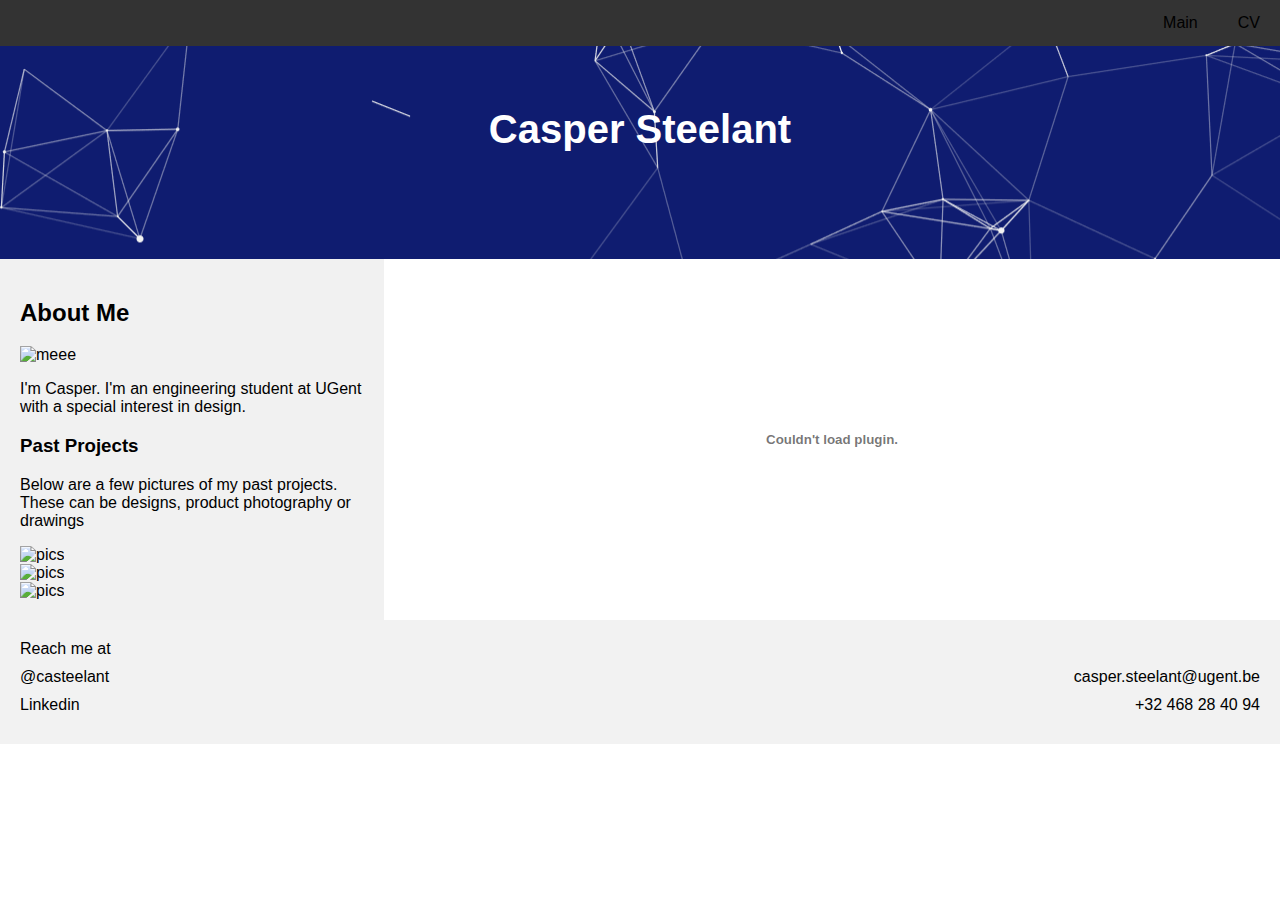
==== CV.html @ 5b344bc6 "Push 2, Insta embed en CSS" ====
<!DOCTYPE html>
<html lang="en">

<head>
    <title>MyPortfolio</title>
    <meta charset="UTF-8">
    <meta name="viewport" content="width=device-width, initial-scale=1">
    <link rel="stylesheet" href="css/styles.css">
    <script src="https://kit.fontawesome.com/d827e1224c.js" crossorigin="anonymous"></script>

</head>

<body>

    <div class="navbar">
        <a href="Documents/Curriculum.pdf">CV</a>
        <a href="index.html">Main</a>
    </div>

    <div class="header">
        <h1>Casper Steelant</h1>
    </div>



    <div class="row">
        <div class="side">
            <h2>About Me</h2>
            <img src="Photos/Profilepic.png" alt="meee" style="width:200px">
            <p>I'm Casper. I'm an engineering student at UGent with a special interest in design.</p>
            <h3>Past Projects</h3>
            <p>Below are a few pictures of my past projects. These can be designs, product photography or drawings
            </p>
            <img style="width:200px" alt="pics" src="Photos/OculusPhoto.png"> </img><br>
            <img style="width:200px" alt="pics" src="Photos/Caustic Doos Casteela.jpg"> </img><br>
            <img style="width:200px" alt="pics" src="Photos/Context Wireframe.png"> </img><br>            
        </div>
        <div class="main">
          <embed
          src="Documents/Curriculum.pdf"
          type="application/pdf"
          width="100%"
          height="100%"
          />
        </div>
    </div>

    <footer>
        <div class="left-list">
          <ul>
            <li><a href="#">Reach me at</a></li>
            <li><i class="fa-brands fa-instagram" href="https://www.instagram.com/casteelant/"></i><a href="https://www.instagram.com/casteelant/"> @casteelant </a></li>
            <li><i class="fa-brands fa-linkedin" href="https://www.linkedin.com/in/casper-steelant-53286524a/"></i><a href="https://www.linkedin.com/in/casper-steelant-53286524a/"> Linkedin</a></li>
          </ul>
        </div>
        <div class="right-list">
          <ul>
            <li><br></li>
            <li><a href = "mailto: casper.steelant@ugent.be">casper.steelant@ugent.be</a></li>
            <li><a href="#">+32 468 28 40 94</a></li>
          </ul>
        </div>
      </footer>
      

</body>

</html>
---- css/styles.css ----
* {
    box-sizing: border-box;
  }
  
  /* Style the body */
  body {
    font-family: Arial, Helvetica, sans-serif;
    margin: 0;
  }
  


  /* Header/logo Title */
  .header {
    padding: 80px;
    text-align: center;
    background-image: url(/Photos/cool-background\(1\).png);
    color: white; 
  }
  
  /* Increase the font size of the heading */
  .header h1 {
    font-size: 40px;
  }
  
  /* Style the top navigation bar */
  .navbar {
    overflow: hidden;
    background-color: #333;
    position: fixed; /* Set the navbar to fixed position */
    width: 100%;
  }
  
  /* Style the navigation bar links */
  .navbar a {
    float: right;
    display: block;
    color: white;
    text-align: center;
    padding: 14px 20px;
    text-decoration: none;

  }
  
  /* Right-aligned link */
  .navbar a.right {
    float: right;
  }
  
  /* Change color on hover */
  .navbar a:hover {
    background-color: #ddd;
    color: black;
  }
  
  /* Change color on active */
  .navbar a:active {
    background-color: rgb(92, 138, 245);
    color: black;
  }
  

  /* Column container */
  .row {  
    display: -ms-flexbox; /* IE10 */
    display: flex;
    -ms-flex-wrap: wrap; /* IE10 */
    flex-wrap: wrap;
  }
  
  /* Create two unequal columns that sits next to each other */
  /* Sidebar/left column */
  .side {
    -ms-flex: 30%; /* IE10 */
    flex: 30%;
    background-color: #f1f1f1;
    padding: 20px;
  }
  
  /* Main column */
  .main {   
    -ms-flex: 70%; /* IE10 */
    flex: 70%;
    background-color: white;
    padding: 20px;
  }
  
  /* Fake image, just for this example */
  .fakeimg {
    background-color: #aaa;
    width: 100%;
    padding: 20px;
  }
  
  /* Footer */
  .footer {
    padding: 20px;
    text-align: center;
    background: #ddd;
  }
  
  /* Responsive layout - when the screen is less than 700px wide, make the two columns stack on top of each other instead of next to each other */
  @media screen and (max-width: 700px) {
    .row {   
      flex-direction: column;
    }
  }
  
  /* Responsive layout - when the screen is less than 400px wide, make the navigation links stack on top of each other instead of next to each other */
  @media screen and (max-width: 400px) {
    .navbar a {
      float: none;
      width: 100%;
    }
  }


  footer {
    background-color: #f2f2f2;
    padding: 20px;
    display: flex;
    justify-content: space-between;
  }
  
  .left-list ul,
  .right-list ul {
    list-style-type: none;
    padding: 0;
    margin: 0;
  }
  
  .left-list ul li,
  .right-list ul li {
    margin-bottom: 10px;
  }
  
  .left-list a,
  .right-list a {
    color: #333;
    text-decoration: none;
  }
  
  .left-list a:hover,
  .right-list a:hover {
    color: #555;
  }

  .right-list {
    text-align: right;
  }
  
  a:link { 
    text-decoration: none; 
    color:black ;
  }

  a:visited { text-decoration: none; }

  a:hover { text-decoration: underline; }

  a:active { text-decoration: none; }
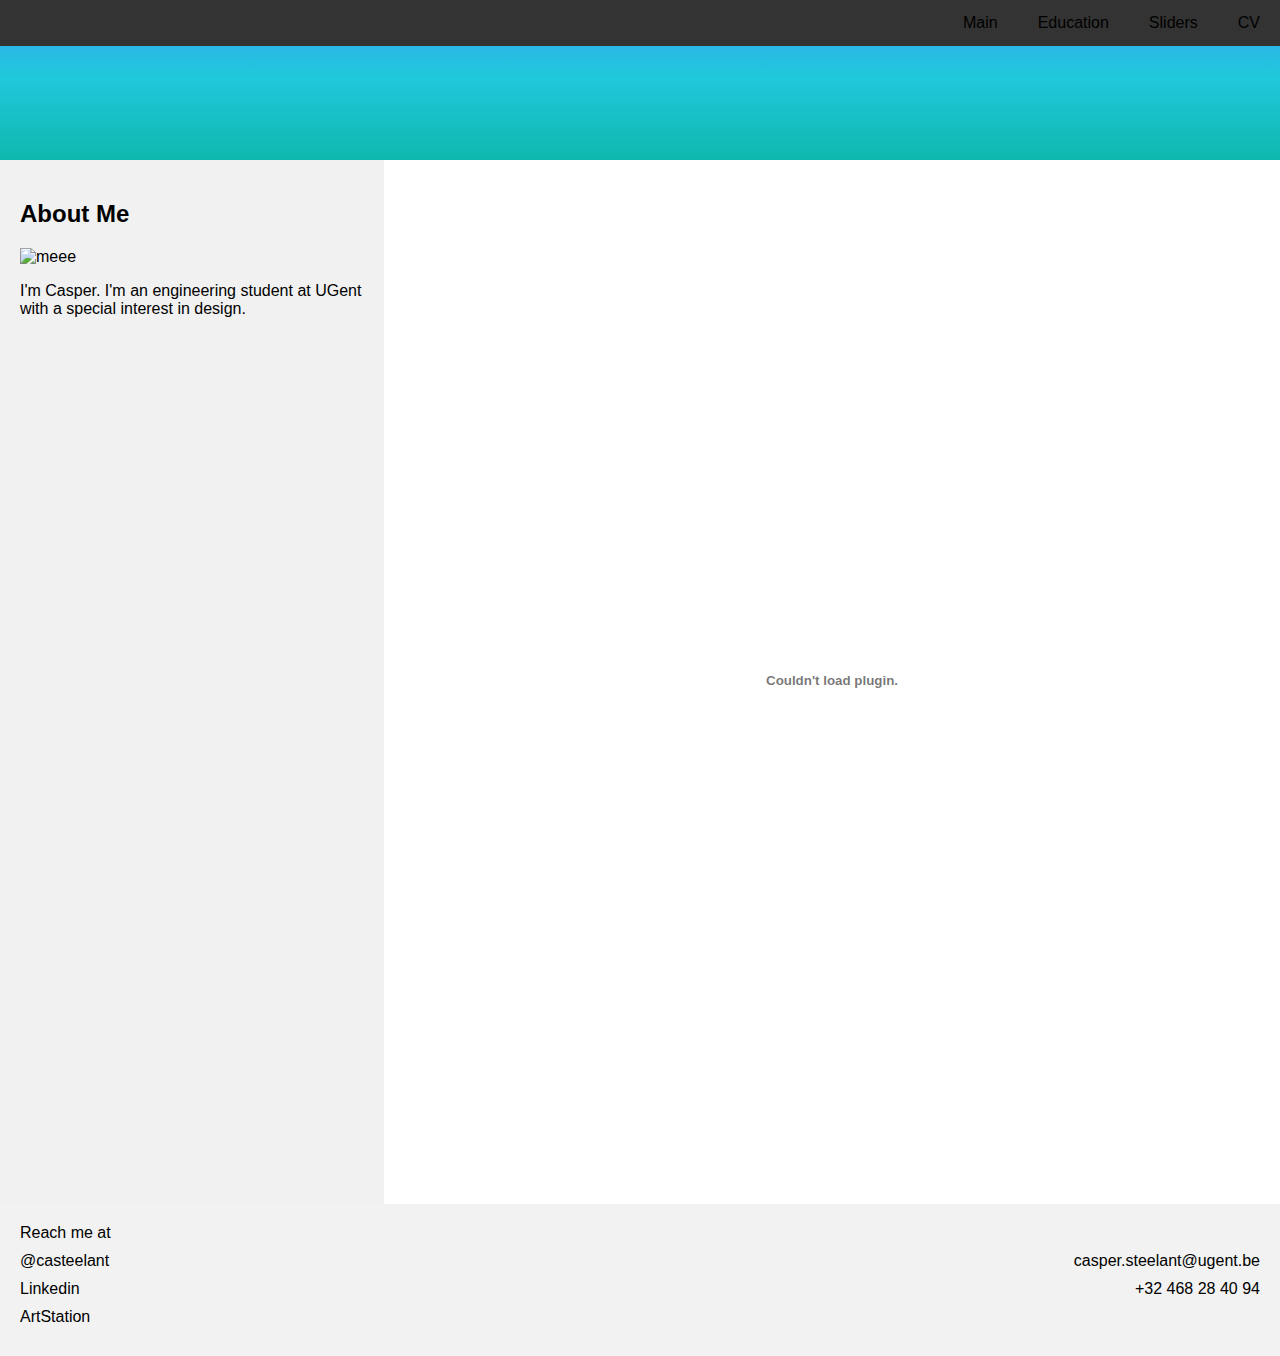
==== commit 308fb4c1: "Artstation Href added" ====
--- a/CV.html
+++ b/CV.html
@@ -7,18 +7,21 @@
     <meta name="viewport" content="width=device-width, initial-scale=1">
     <link rel="stylesheet" href="css/styles.css">
     <script src="https://kit.fontawesome.com/d827e1224c.js" crossorigin="anonymous"></script>
+    <link rel="icon" type="image/x-icon" href="/Photos/Logo2.ico">
 
 </head>
 
 <body>
 
     <div class="navbar">
-        <a href="Documents/Curriculum.pdf">CV</a>
+        <a href="CV.html">CV</a>
+        <a href="Sliders.html">Sliders</a>
+        <a href="Education.html">Education</a>
         <a href="index.html">Main</a>
+
     </div>
 
-    <div class="header">
-        <h1>Casper Steelant</h1>
+    <div id="particles-js" class="header">
     </div>
 
 
@@ -27,20 +30,14 @@
         <div class="side">
             <h2>About Me</h2>
             <img src="Photos/Profilepic.png" alt="meee" style="width:200px">
-            <p>I'm Casper. I'm an engineering student at UGent with a special interest in design.</p>
-            <h3>Past Projects</h3>
-            <p>Below are a few pictures of my past projects. These can be designs, product photography or drawings
-            </p>
-            <img style="width:200px" alt="pics" src="Photos/OculusPhoto.png"> </img><br>
-            <img style="width:200px" alt="pics" src="Photos/Caustic Doos Casteela.jpg"> </img><br>
-            <img style="width:200px" alt="pics" src="Photos/Context Wireframe.png"> </img><br>            
+            <p>I'm Casper. I'm an engineering student at UGent with a special interest in design.</p>   
         </div>
         <div class="main">
           <embed
           src="Documents/Curriculum.pdf"
           type="application/pdf"
           width="100%"
-          height="100%"
+          height="1000px"
           />
         </div>
     </div>
@@ -51,6 +48,7 @@
             <li><a href="#">Reach me at</a></li>
             <li><i class="fa-brands fa-instagram" href="https://www.instagram.com/casteelant/"></i><a href="https://www.instagram.com/casteelant/"> @casteelant </a></li>
             <li><i class="fa-brands fa-linkedin" href="https://www.linkedin.com/in/casper-steelant-53286524a/"></i><a href="https://www.linkedin.com/in/casper-steelant-53286524a/"> Linkedin</a></li>
+            <li><i class="fa-brands fa-artstation" href="https://www.artstation.com/thorwin42"></i><a href="https://www.artstation.com/thorwin42"> ArtStation</a></li>         
           </ul>
         </div>
         <div class="right-list">
@@ -62,7 +60,9 @@
         </div>
       </footer>
       
-
+      <script src="jquery-3.6.3.js"></script>
+      <script src="particles.js"></script>
+      <script src="app.js"></script>
 </body>
 
 </html>--- a/css/styles.css
+++ b/css/styles.css
@@ -14,8 +14,9 @@
   .header {
     padding: 80px;
     text-align: center;
-    background-image: url(/Photos/cool-background\(1\).png);
-    color: white; 
+    color: white;
+    height:auto;
+    background: linear-gradient(0deg, #0fb8ad 0%, #1fc8db 51%, #2cb5e8 75%); 
   }
   
   /* Increase the font size of the heading */
@@ -158,4 +159,40 @@
 
   a:hover { text-decoration: underline; }
 
-  a:active { text-decoration: none; }+  a:active { text-decoration: none; }
+
+  .slidecontainer {
+    width: 100%;
+  }
+  
+  .slider {
+    -webkit-appearance: none;
+    width: 100%;
+    height: 25px;
+    background: #d3d3d3;
+    outline: none;
+    opacity: 0.7;
+    -webkit-transition: .2s;
+    transition: opacity .2s;
+  }
+  
+  .slider:hover {
+    opacity: 1;
+  }
+  
+  .slider::-webkit-slider-thumb {
+    -webkit-appearance: none;
+    appearance: none;
+    width: 25px;
+    height: 25px;
+    background: #1E64C8;
+    cursor: pointer;
+  }
+  
+  .slider::-moz-range-thumb {
+    width: 25px;
+    height: 25px;
+    background: #1E64C8;
+    cursor: pointer;
+  }
+
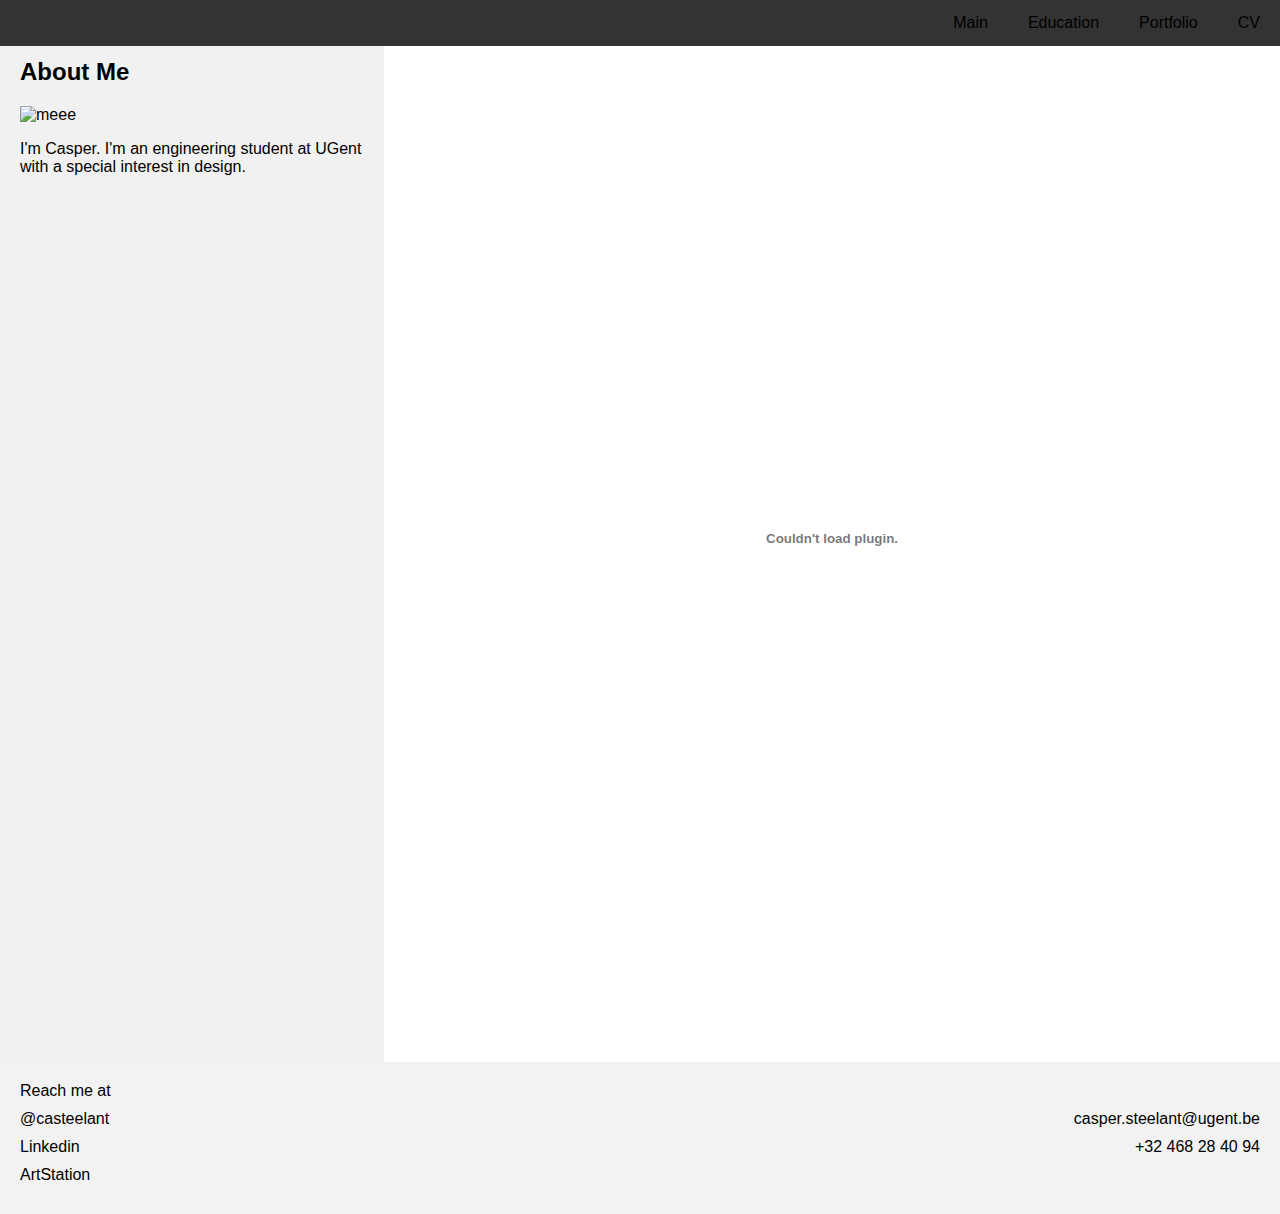
==== commit 64bea3a6: "Favicon changes" ====
--- a/CV.html
+++ b/CV.html
@@ -2,67 +2,67 @@
 <html lang="en">
 
 <head>
-    <title>MyPortfolio</title>
-    <meta charset="UTF-8">
-    <meta name="viewport" content="width=device-width, initial-scale=1">
-    <link rel="stylesheet" href="css/styles.css">
-    <script src="https://kit.fontawesome.com/d827e1224c.js" crossorigin="anonymous"></script>
-    <link rel="icon" type="image/x-icon" href="/Photos/Logo2.ico">
-
+  <title>Curriculum</title>
+  <meta charset="UTF-8">
+  <meta name="viewport" content="width=device-width, initial-scale=1">
+  <link rel="stylesheet" href="css/styles.css">
+  <script src="https://kit.fontawesome.com/d827e1224c.js" crossorigin="anonymous"></script>
+  <link rel="icon" type="image/x-icon" href="favicon.ico">
+  <link href='https://fonts.googleapis.com/css?family=Alfa Slab One' rel='stylesheet'>
 </head>
 
 <body>
 
-    <div class="navbar">
-        <a href="CV.html">CV</a>
-        <a href="Sliders.html">Sliders</a>
-        <a href="Education.html">Education</a>
-        <a href="index.html">Main</a>
-
-    </div>
-
-    <div id="particles-js" class="header">
-    </div>
+  <div class="navbar">
+    <a href="CV.html">CV</a>
+    <a href="Portfolio.html">Portfolio</a>
+    <a href="Education.html">Education</a>
+    <a href="index.html">Main</a>
+  </div>
+  
+  <div class="containers">
+    <div id="Name">CURRICULUM VITAE</div>
+    <div id="particles-js"></div> 
+    <script src="http://cdn.jsdelivr.net/particles.js/2.0.0/particles.min.js"></script> 
+    <script src="http://threejs.org/examples/js/libs/stats.min.js"></script>
+  </div>
 
 
+  <div class="row">
+    <div class="side">
+      <h2>About Me</h2>
+      <img src="Photos/Profilepic.png" alt="meee" style="width:200px">
+      <p>I'm Casper. I'm an engineering student at UGent with a special interest in design.</p>
+    </div>
+    <div class="main">
+      <embed src="Documents/Curriculum.pdf" type="application/pdf" width="100%" height="1000px" />
+    </div>
+  </div>
 
-    <div class="row">
-        <div class="side">
-            <h2>About Me</h2>
-            <img src="Photos/Profilepic.png" alt="meee" style="width:200px">
-            <p>I'm Casper. I'm an engineering student at UGent with a special interest in design.</p>   
-        </div>
-        <div class="main">
-          <embed
-          src="Documents/Curriculum.pdf"
-          type="application/pdf"
-          width="100%"
-          height="1000px"
-          />
-        </div>
+  <footer>
+    <div class="left-list">
+      <ul>
+        <li><a href="#">Reach me at</a></li>
+        <li><i class="fa-brands fa-instagram" href="https://www.instagram.com/casteelant/"></i><a
+            href="https://www.instagram.com/casteelant/"> @casteelant </a></li>
+        <li><i class="fa-brands fa-linkedin" href="https://www.linkedin.com/in/casper-steelant-53286524a/"></i><a
+            href="https://www.linkedin.com/in/casper-steelant-53286524a/"> Linkedin</a></li>
+        <li><i class="fa-brands fa-artstation" href="https://www.artstation.com/thorwin42"></i><a
+            href="https://www.artstation.com/thorwin42"> ArtStation</a></li>
+      </ul>
     </div>
+    <div class="right-list">
+      <ul>
+        <li><br></li>
+        <li><a href="mailto: casper.steelant@ugent.be">casper.steelant@ugent.be</a></li>
+        <li><a href="#">+32 468 28 40 94</a></li>
+      </ul>
+    </div>
+  </footer>
 
-    <footer>
-        <div class="left-list">
-          <ul>
-            <li><a href="#">Reach me at</a></li>
-            <li><i class="fa-brands fa-instagram" href="https://www.instagram.com/casteelant/"></i><a href="https://www.instagram.com/casteelant/"> @casteelant </a></li>
-            <li><i class="fa-brands fa-linkedin" href="https://www.linkedin.com/in/casper-steelant-53286524a/"></i><a href="https://www.linkedin.com/in/casper-steelant-53286524a/"> Linkedin</a></li>
-            <li><i class="fa-brands fa-artstation" href="https://www.artstation.com/thorwin42"></i><a href="https://www.artstation.com/thorwin42"> ArtStation</a></li>         
-          </ul>
-        </div>
-        <div class="right-list">
-          <ul>
-            <li><br></li>
-            <li><a href = "mailto: casper.steelant@ugent.be">casper.steelant@ugent.be</a></li>
-            <li><a href="#">+32 468 28 40 94</a></li>
-          </ul>
-        </div>
-      </footer>
-      
-      <script src="jquery-3.6.3.js"></script>
-      <script src="particles.js"></script>
-      <script src="app.js"></script>
+
+  <script src="JS/jquery-3.6.3.js"></script>
+  <script src="JS/app.js"></script>
 </body>
 
 </html>